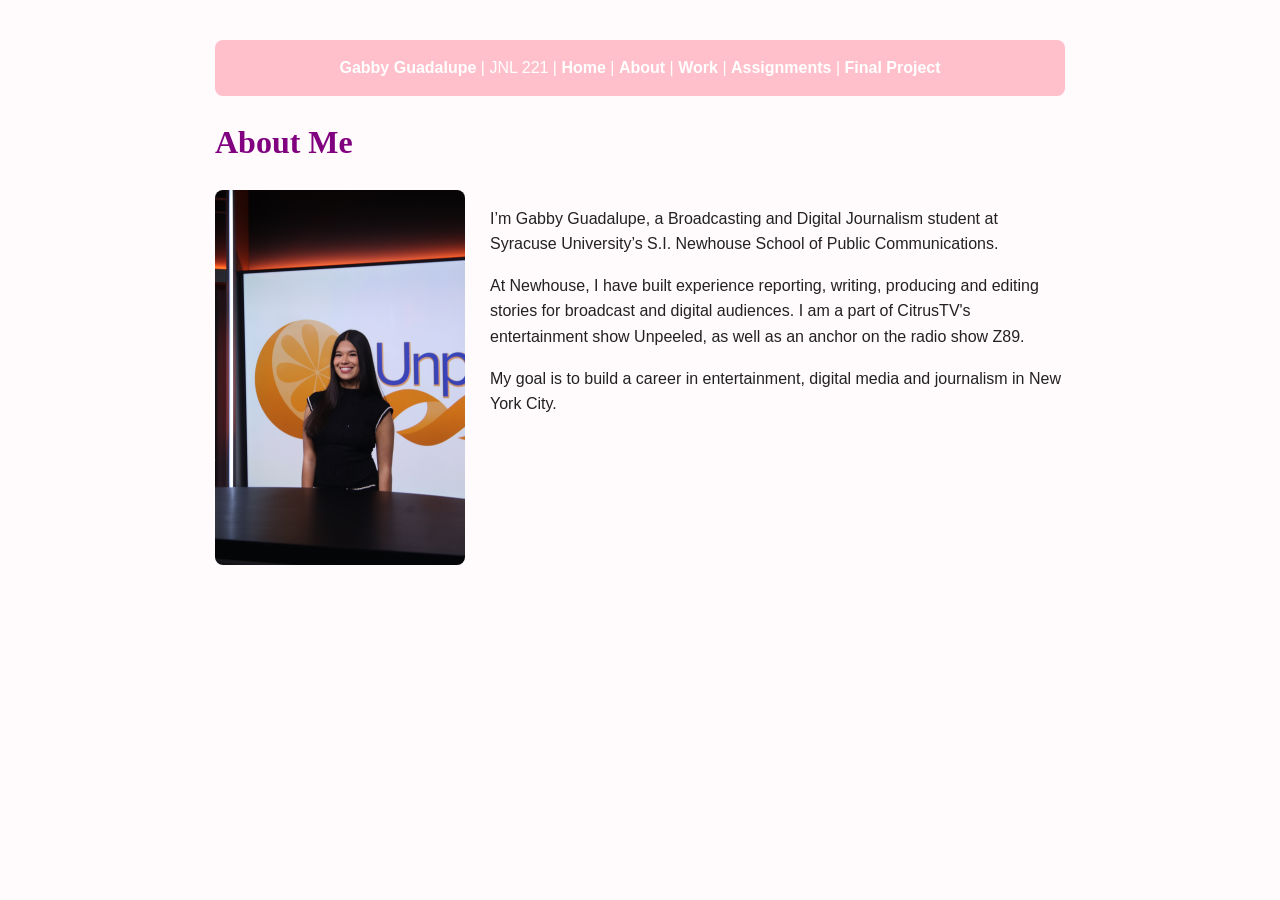
==== about/index.html @ 48b240cc "Add personal profile website" ====
<!DOCTYPE html>
<html lang="en">
<head>
  <meta charset="UTF-8">
  <meta name="viewport" content="width=device-width, initial-scale=1.0">
  <title>About Gabby Guadalupe</title>
  <link rel="stylesheet" href="../main.css">
</head>

<body>
  <header>
  <strong>Gabby Guadalupe</strong> | JNL 221 |
  <a href="../index.html">Home</a> |
  <a href="../about/index.html">About</a> |
  <a href="../work/index.html">Work</a> |
  <a href="../assignments/index.html">Assignments</a> |
  <a href="../final/index.html">Final Project</a>
</header>

  <main>
    <h1>About Me</h1>
    <div class="about-content">
    <img src="../unpeeled photo.JPG" alt="Photo of Gabby Guadalupe">
    <div>

    <div>
    <p>
      I’m Gabby Guadalupe, a Broadcasting and Digital Journalism student at
      Syracuse University’s S.I. Newhouse School of Public Communications. 
    </p>

    <p>
      At Newhouse, I have built experience reporting, writing, producing and
      editing stories for broadcast and digital audiences. I am a part of CitrusTV's entertainment show Unpeeled, as well as an anchor on the radio show Z89.
    </p>

    <p>
      My goal is to build a career in entertainment, digital media and
      journalism in New York City.
    </p>
    </div>
</div>
  </main>
</body>
</html>
---- main.css ----
body {
  max-width: 850px;
  margin: 40px auto;
  padding: 0 20px;
  background-color: #fffafc;
  color: #222;
  font-family: Arial, Helvetica, sans-serif;
  line-height: 1.6;
}

header {
  padding: 15px;
  background-color: pink;
  color: white;
  border-radius: 8px;
  text-align: center;
}

header p {
  margin: 0;
}

header a {
  color: white;
  text-decoration: none;
  font-weight: bold;
}

header a:hover {
  text-decoration: underline;
}

h1 {
  color: purple;
  font-family: Georgia, "Times New Roman", serif;
}

img {
  max-width: 300px;
  height: auto;
  border-radius: 8px;
}

.about-content {
  display: flex;
  gap: 25px;
  align-items: flex-start;
}

.about-content img {
  width: 250px;
  flex-shrink: 0;
}

@media (max-width: 600px) {
  .about-content {
    flex-direction: column;
  }
}
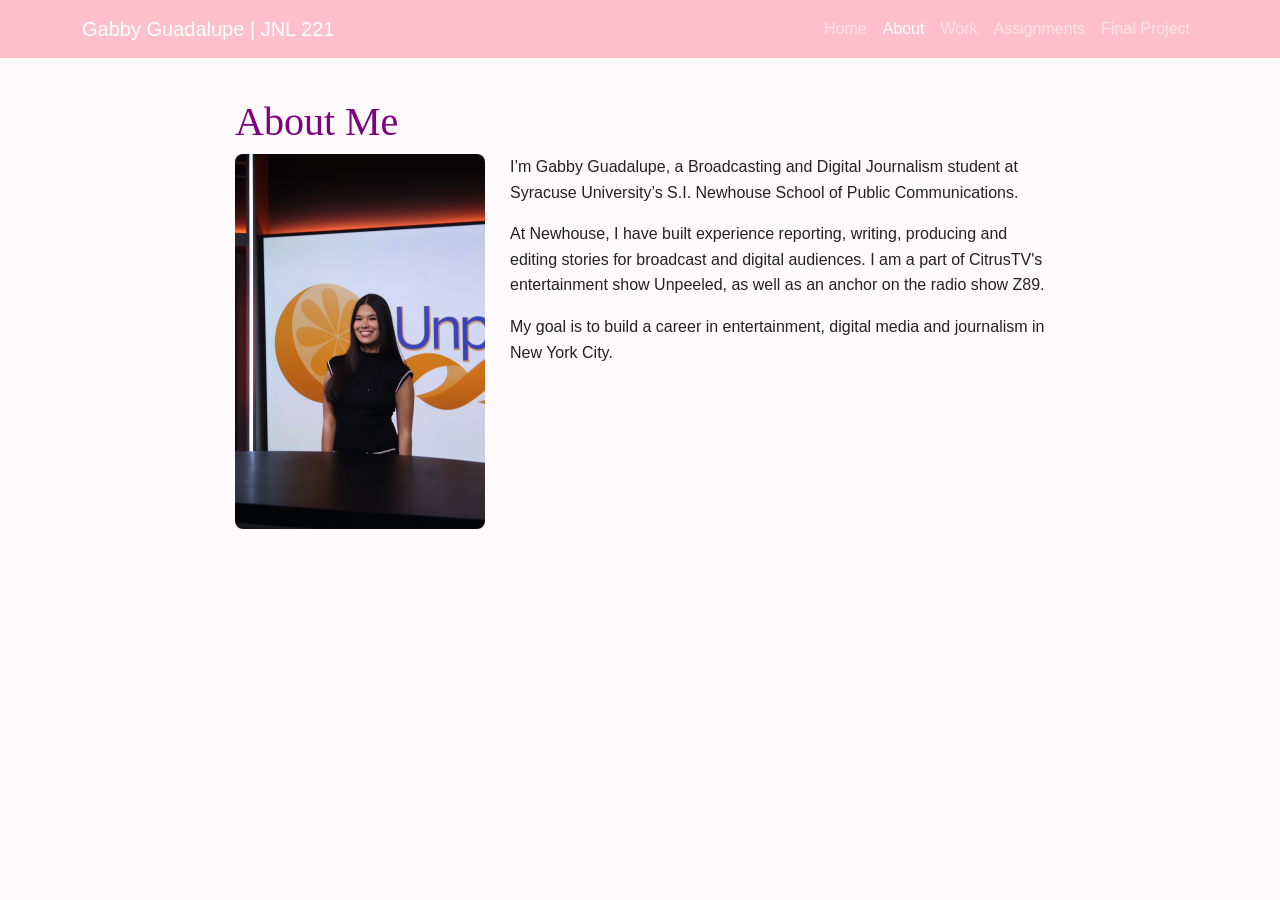
==== commit 88ee5e94: "added bootstrap and responsive layout" ====
--- a/about/index.html
+++ b/about/index.html
@@ -4,18 +4,44 @@
   <meta charset="UTF-8">
   <meta name="viewport" content="width=device-width, initial-scale=1.0">
   <title>About Gabby Guadalupe</title>
+
+  <link href="https://cdn.jsdelivr.net/npm/bootstrap@5.3.8/dist/css/bootstrap.min.css" rel="stylesheet">
+
   <link rel="stylesheet" href="../main.css">
 </head>
 
 <body>
-  <header>
-  <strong>Gabby Guadalupe</strong> | JNL 221 |
-  <a href="../index.html">Home</a> |
-  <a href="../about/index.html">About</a> |
-  <a href="../work/index.html">Work</a> |
-  <a href="../assignments/index.html">Assignments</a> |
-  <a href="../final/index.html">Final Project</a>
-</header>
+
+ <nav class="navbar navbar-expand-lg navbar-dark" style="background-color: pink">
+  <div class="container">
+    <a class="navbar-brand" href="../index.html">Gabby Guadalupe | JNL 221</a>
+
+    <button class="navbar-toggler" type="button" data-bs-toggle="collapse" data-bs-target="#navbarNav">
+      <span class="navbar-toggler-icon"></span>
+    </button>
+
+    <div class="collapse navbar-collapse" id="navbarNav">
+      <ul class="navbar-nav ms-auto">
+        <li class="nav-item">
+          <a class="nav-link" href="../index.html">Home</a>
+        </li>
+        <li class="nav-item">
+          <a class="nav-link active" href="index.html">About</a>
+        </li>
+        <li class="nav-item">
+          <a class="nav-link" href="../work/index.html">Work</a>
+        </li>
+        <li class="nav-item">
+          <a class="nav-link" href="../assignments/index.html">Assignments</a>
+        </li>
+        <li class="nav-item">
+          <a class="nav-link" href="../final/index.html">Final Project</a>
+        </li>
+      </ul>
+    </div>
+  </div>
+</nav>
+
 
   <main>
     <h1>About Me</h1>
--- a/main.css
+++ b/main.css
@@ -1,11 +1,16 @@
 body {
+  margin: 0;
+  padding: 0;
+  background-color: #fffafc;
+  color: #222;
+  font-family: "Source Sans 3", Arial, sans-serif;
+  line-height: 1.6;
+}
+
+main {
   max-width: 850px;
   margin: 40px auto;
   padding: 0 20px;
-  background-color: #fffafc;
-  color: #222;
-  font-family: Arial, Helvetica, sans-serif;
-  line-height: 1.6;
 }
 
 header {
@@ -56,4 +61,11 @@
   .about-content {
     flex-direction: column;
   }
+}
+body {
+  font-family: "Source Sans 3", Arial, sans-serif;
+}
+
+h1, h2 {
+  font-family: "DM Serif Display", Georgia, serif;
 }
